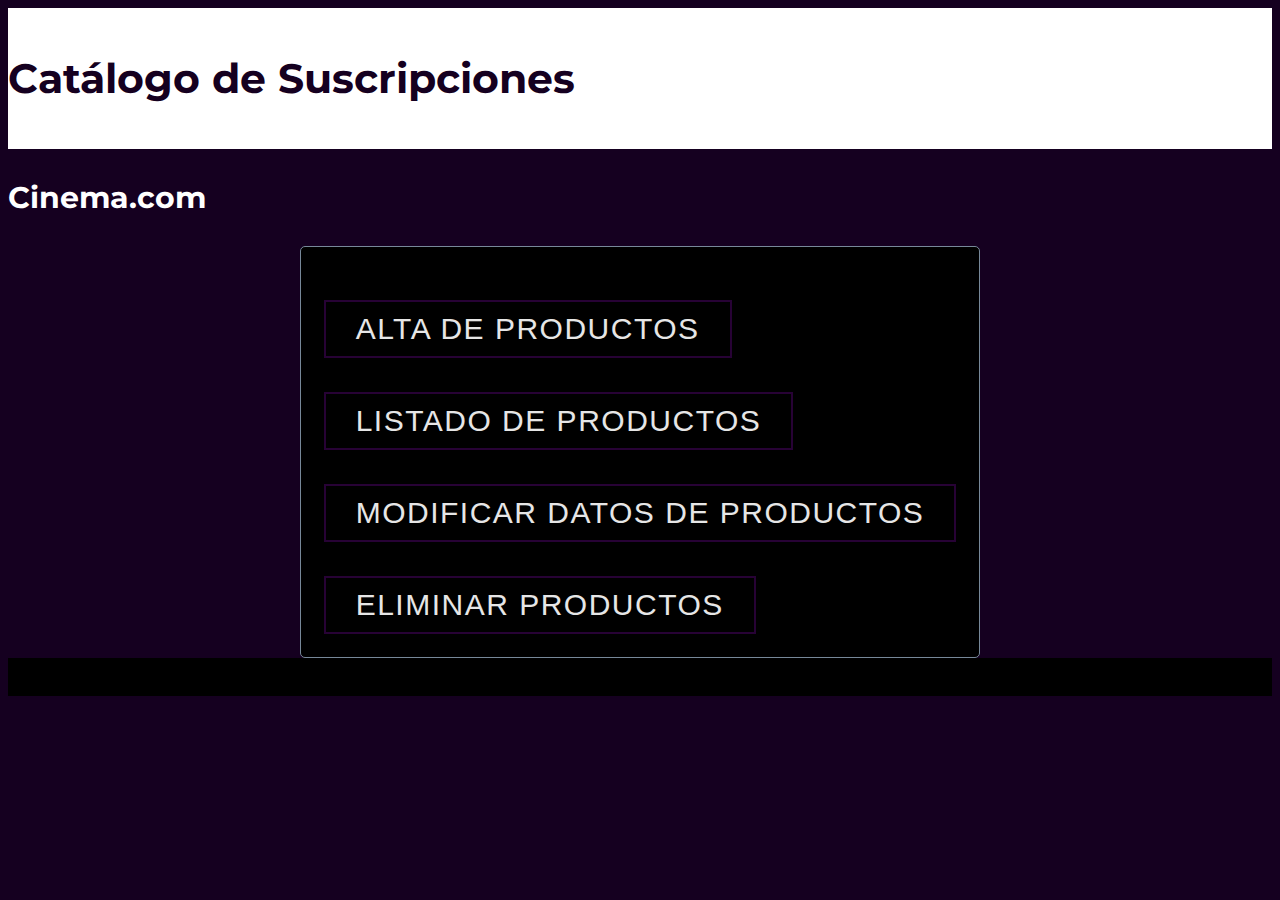
==== admin.html @ fa01f93c "Se fusiona TPO con Final" ====
<!DOCTYPE html>
<html lang="es">
<head>
    <meta charset="UTF-8">
    <meta http-equiv="X-UA-Compatible" content="IE=edge">
    <meta name="viewport" content="width=device-width, initial-scale=1.0">
    <link rel="shortcut icon" href="Imagenes/camara 3.ico" type="image/x-icon">
    <link rel="stylesheet" href="index.css">
    <title>Catálogo</title>


</head>



<body>
<div class="Contenedor">

<header>
    <nav class="header-menubar">
        <a><h1>Catálogo de Suscripciones</h1></a>
    </nav>
</header>


<section>
    <div>
        <h3>Cinema.com</h3>
        <table>
            <tr><td><a href="altas.html"><button>Alta de productos</button></a></td></tr>
            <tr><td><a href="listado.html"><button>Listado de productos</button></a></td></tr>
            <tr><td><a href="modificaciones.html"><button>Modificar datos de productos</button></a></td></tr>
            <tr><td><a href="listadoEliminar.html"><button>Eliminar productos</button></a></td></tr>
        </table>
    </div>
</section>
<footer>
    <p> Codo a Codo 2023 - 1° Cuatrimestre</p>
</footer>

</div>
</body>
</html>
---- index.css ----
@import 'https://fonts.googleapis.com/css?family=Montserrat:300, 400, 700&display=swap';

*{
    box-sizing: border-box;
}

html {
	font-size: 15px;
	font-family: 'Montserrat', sans-serif;
	scroll-behavior: smooth;
    color: white;
    background-color: rgb(21, 0, 32);
}


h1{
    color: rgb(21, 0, 32);
    font-size: 2.7em;
}

h2{
    color: rgb(255, 255, 255);
    font-size: 2.7em;
}

h3{
    color: rgb(255, 255, 255);
    font-size: 2em;
}

p {
	color: rgb(255, 255, 255);
	font-size: 1.2rem;
	margin-top: 5px;
	line-height: 2.5rem;
	font-weight: 300;
	letter-spacing: 0.05rem;
}

ul{
    list-style:none;
}

li{
    font-size: 1.25em;
}

button{
    display: inline-block;
	padding: 10px 30px;
	color: rgb(230, 230, 230);
	background-color: transparent;
	border: 2px solid rgb(39, 2, 53);
	font-size: 2rem;
	text-transform: uppercase;
	letter-spacing: 0.1rem;
	margin-top: 30px;
	transition: 0.3s ease;
	transition-property: background-color, color;
}


button:hover{
    color: white;
	background-color: rgb(89, 28, 116);
}


.container{
    max-width: 1400px;
    margin: auto;

}

header{
    background-color: rgb(255, 255, 255);
}

 header .logo{
    margin: 0;
    padding: 25px,30px;
    font-weight: bold;
    color: blueviolet;
    font-size: 1.45;
}
header .container{
    display: flex;
    flex-direction: column;
    align-items: center;

}

header .nav{

    display: flex;
    flex-direction: inline;
    text-align: center;
    padding-bottom: 25px;
}

header a{
    padding: 5px 12px;
    text-decoration: none;
    font-weight: bold;
    color: black;
}
header a:hover{
    color: blueviolet; /*cuando pones el mouse arriba se pone de ese color*/
}


/*pag prin*/

#intro{
    color: white;
    display: flex;
    align-items: center;
    justify-content: center;
    text-align: center;
    flex-direction: column;
    height: 90vh;
    background: url(Imagenes/Varios.png) no-repeat center center fixed; 
    background-size: cover;
 }

#intro h1{
    font-size: 7vw;
}
 #intro button{
    font-size: 1.75em;
}


#inicio {

    color: white;
    background-color: rgb(0, 0, 0);
}


/*opcines de vista*/


#nuestros-programas{
    background-color: rgb(0, 0, 0);
    font-size: 1.2rem;
	font-weight: 300;
	color: rgb(255, 255, 255);
	margin-bottom: 10px;
	text-transform: uppercase;
	letter-spacing: 0.2rem;
	text-align: center;
    }

    .nuestros-programas span {
        color: rgb(53, 18, 66);
    }

    #nuestros-programas .container{
       padding: 100px 0px;
    }


    /*como hacer para que esten de a tres*/

    #nuestros-programas .carta{
         background-position: center center;
        background-size: cover;
        padding: 50px;
        margin: 20px;
        border-radius: 15px;


    }
    .carta:first-child { /*con esto selecciono solo el primero*/
        background-image: linear-gradient(
            0deg,
            rgba(0, 0, 0, 0.5),
            rgba(53, 35, 82, 0.5)
        );

    }

    .carta:nth-child(2){
        
        background-image:linear-gradient(
            0deg,
            rgba(0, 0, 0, 0.5),
            rgba(53, 35, 82, 0.5)
        );
        

    }

    .carta:nth-child(3){
        background-image:linear-gradient(
            0deg,
            rgba(0,0,0,0.5),
            rgba(53, 35, 82, 0.5)
        );
    }

     /*CARACTERISTICAS*/


     #caracteristicas{
        background-color: rgb(0, 0, 0);
        font-size: 1.2rem;
        font-weight: 300;
        margin-bottom: 10px;
        text-transform: uppercase;
        letter-spacing: 0.2rem;
        color: rgb(255, 255, 255);
        text-align: center;
        }

        #caracteristicas .container{
           padding: 100px 0px;
        }


     footer{
        background-color: rgb(0, 0, 0);
    }
    footer p{
        margin: 0;
        color: rgb(0, 0, 0);
    }
    footer .container{
        height: 150px;
        display: flex;
        justify-content: center;
        align-items: flex-end;
    }
    .wrapper {
        display: inline-flex;
        list-style: none;
        height: 120px;
        width: 100%;
        padding-top: 40px;
        font-family: "Poppins", sans-serif;
        justify-content: center;
      }

      .wrapper .icon {
        position: relative;
        background: #fff;
        border-radius: 50%;
        margin: 10px;
        width: 50px;
        height: 50px;
        font-size: 18px;
        display: flex;
        justify-content: center;
        align-items: center;
        flex-direction: column;
        box-shadow: 0 10px 10px rgba(0, 0, 0, 0.1);
        cursor: pointer;
        transition: all 0.2s cubic-bezier(0.68, -0.55, 0.265, 1.55);
      }

      .wrapper .tooltip {
        position: absolute;
        top: 0;
        font-size: 14px;
        color: #fff;
        padding: 5px 8px;
        border-radius: 5px;
        box-shadow: 0 10px 10px rgba(0, 0, 0, 0.1);
        opacity: 0;
        pointer-events: none;
        transition: all 0.3s cubic-bezier(0.68, -0.55, 0.265, 1.55);
      }

      .wrapper .tooltip::before {
        position: absolute;
        content: "";
        height: 8px;
        width: 8px;
        bottom: -3px;
        left: 50%;
        transform: translate(-50%) rotate(45deg);
        transition: all 0.3s cubic-bezier(0.68, -0.55, 0.265, 1.55);
      }

      .wrapper .icon:hover .tooltip {
        top: -45px;
        opacity: 1;
        visibility: visible;
        pointer-events: auto;
      }

      .wrapper .icon:hover span,
      .wrapper .icon:hover .tooltip {
        text-shadow: 0px -1px 0px rgba(0, 0, 0, 0.1);
      }

      .wrapper .facebook:hover,
      .wrapper .facebook:hover .tooltip,
      .wrapper .facebook:hover .tooltip::before {
        background: #1877F2;
        color: #fff;
      }

      .wrapper .twitter:hover,
      .wrapper .twitter:hover .tooltip,
      .wrapper .twitter:hover .tooltip::before {
        background: #1DA1F2;
        color: #fff;
      }

      .wrapper .instagram:hover,
      .wrapper .instagram:hover .tooltip,
      .wrapper .instagram:hover .tooltip::before {
        background: #E4405F;
        color: #fff;
      }

.wrapper .circle {
    width: 40px;
    height: 40px;
    border-radius: 50%;
    overflow: hidden;
}

.wrapper .circle img {
    width: 100%;
    height: 100%;
    object-fit: cover;
}

#map {
    height: 300px;
    width: 60%;
    align-items: right justify;
    justify-items: center;
    justify-content: center;
    margin-left: 20%;
    margin-right: 20%;
    
}
.container {
    margin-top: 50px;
    text-align: center;
}

.wrapper {
    list-style-type: none;
    padding: 0;
}

.icon {
    display: inline-block;
    margin: 10px;
    position: relative;
    cursor: pointer;
}

.tooltip {
    visibility: hidden;
    opacity: 0;
    position: absolute;
    bottom: 100%;
    left: 50%;
    transform: translateX(-50%);
    background-color: rgba(0, 0, 0, 0.8);
    color: #fff;
    padding: 5px;
    border-radius: 5px;
    font-size: 12px;
    transition: opacity 0.2s ease-in-out;
}

.icon:hover .tooltip {
    visibility: visible;
    opacity: 1;
}

.circle {
    display: flex;
    align-items: center;
    justify-content: center;
    width: 50px;
    height: 50px;
    border-radius: 50%;
    background-color: #f2f2f2;
}

.circle img {
    max-width: 100%;
    max-height: 100%;
}

.popup {
    display: none;
    position: absolute;
    top: 50%;
    left: 50%;
    transform: translate(-50%, -50%);
    background-color: rgba(0, 0, 0, 0.8);
    color: #fff;
    padding: 10px;
    border-radius: 5px;
    font-size: 16px;
    z-index: 1;
    width: 200px; /* Aumentar el ancho de la caja */
}

/* Estilos adicionales para mejorar la apariencia */
.containerRedes {
    background-color: #000000;
    color: white;
    padding: 20px;
}

.icon span:last-child {
    margin-left: 5px;
}

.icon:hover .circle {
    background-color: #e6e6e6;
}


/* CARRITO */

table {
    max-width: 90%;
    margin: 0 auto;
    padding: 20px;
    background-color: rgb(0, 0, 0);
    border: 1px solid lightslategray;
    border-radius: 5px;
}


label {
    display: block;
    margin-bottom: 5px;
}


input[type="text"],


input[type="number"],


textarea {
    width: 90%;
    padding: 10px;
    margin-bottom: 10px;
    border: 1px solid #cccccc;
    border-radius: 5px;
}


input[type="submit"] {
    padding: 10px;
    background-color: #007bff;
    color: #ffffff;
    border: none;
    border-radius: 5px;
    cursor: pointer;
}


input[type="submit"]:hover {
    background-color: #0056b3;
}



#formulario {
    max-width: 400px;
    margin: 0 auto;
    padding: 20px;
    background-color: rgb(0, 0, 0);
    border: 1px solid lightslategray;
    border-radius: 5px;
}

#mod {
    max-width: 400px;
    margin: 0 auto;
    padding: 20px;
    background-color: rgb(0, 0, 0);
    border: 1px solid lightslategray;
    border-radius: 5px;
}


.carrito {
    display: inline-block;
	padding: 1px 2px;
	background-color: transparent;
	font-size: 2rem;
	text-transform: uppercase;
	letter-spacing: 0.1rem;
	margin-top: 5px;
	transition: 0.3s ease;
	transition-property: background-color, color;
}
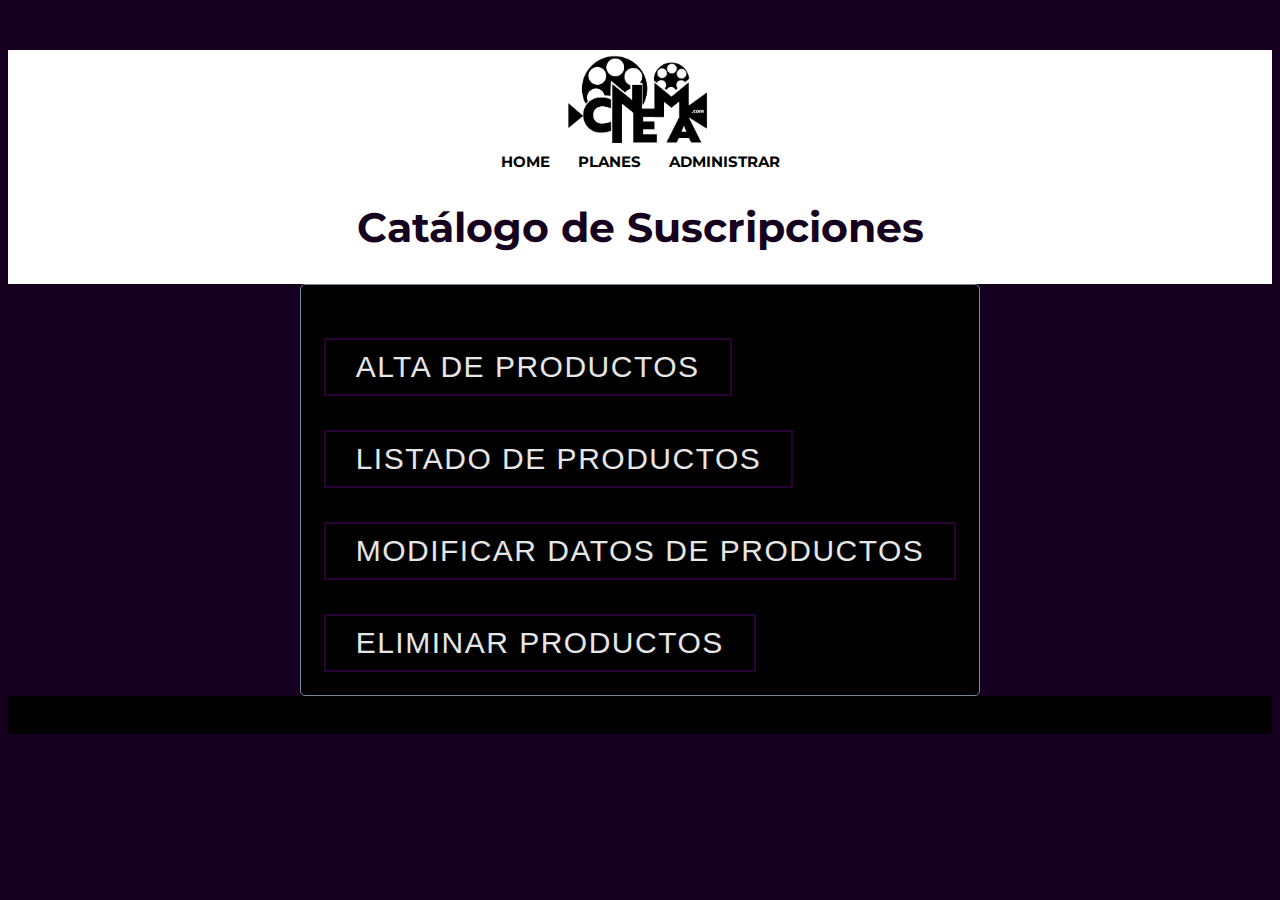
==== commit 37facbb2: "Cambios Formato" ====
--- a/admin.html
+++ b/admin.html
@@ -16,16 +16,26 @@
 <body>
 <div class="Contenedor">
 
-<header>
-    <nav class="header-menubar">
-        <a><h1>Catálogo de Suscripciones</h1></a>
-    </nav>
-</header>
+    <header>
+        <div class="container">
+            <a class="logo">
+                <img src="Imagenes/Logo.png" width="150" alt="">
+            </a>
+                <nav>
+                    <a href="index.html">HOME</a>
+                    <a href="carrito.html">PLANES</a>
+                    <a href="admin.html">ADMINISTRAR</a>
+                </nav>
+                <a><h1>Catálogo de Suscripciones</h1></a>
+    </div>
+ 
+    </header>
+
 
 
 <section>
+
     <div>
-        <h3>Cinema.com</h3>
         <table>
             <tr><td><a href="altas.html"><button>Alta de productos</button></a></td></tr>
             <tr><td><a href="listado.html"><button>Listado de productos</button></a></td></tr>
--- a/index.css
+++ b/index.css
@@ -495,10 +495,39 @@
 	padding: 1px 2px;
 	background-color: transparent;
 	font-size: 2rem;
-	text-transform: uppercase;
 	letter-spacing: 0.1rem;
-	margin-top: 5px;
+	margin-top: 2px;
 	transition: 0.3s ease;
 	transition-property: background-color, color;
 }
 
+ /*como hacer para que esten de a tres*/
+
+ .nuestros-planes {
+
+    font-size: 1.2rem;
+	font-weight: 300;
+	color: rgb(255, 255, 255);
+	margin-bottom: 10px;
+	text-transform: uppercase;
+	letter-spacing: 0.2rem;
+	text-align: center;
+
+    }
+
+    
+    .planes { 
+        width: 400px;
+        margin: 10px;	
+        background-position: center center;
+        background-size: cover;
+        border-radius: 15px;
+        display: inline-block;
+        text-align: center;
+        background-image: linear-gradient(
+        0deg,
+        rgba(0, 0, 0, 0.5),
+        rgba(53, 35, 82, 0.5)
+    );
+
+    }
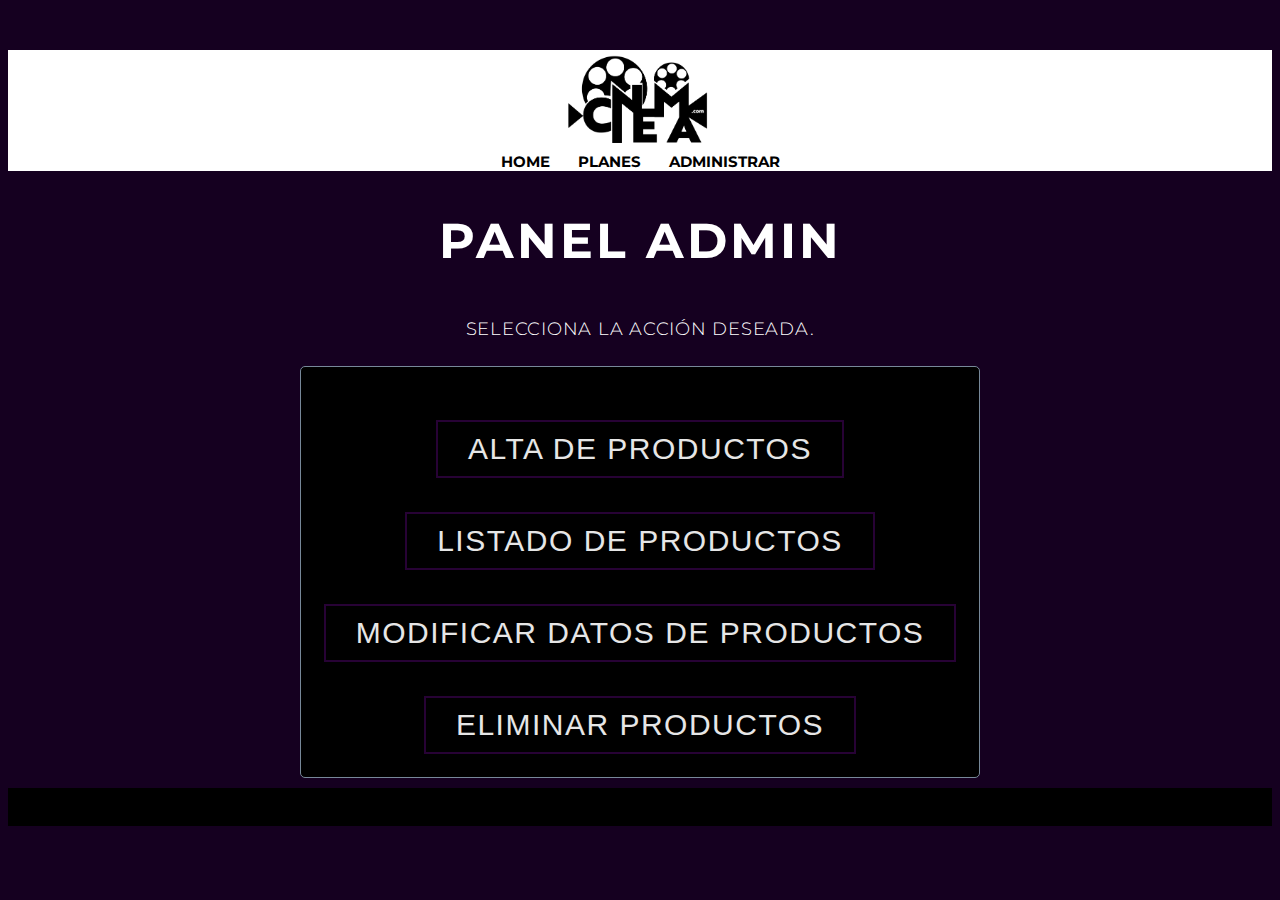
==== commit 73618409: "Cambios de formato" ====
--- a/admin.html
+++ b/admin.html
@@ -22,18 +22,20 @@
                 <img src="Imagenes/Logo.png" width="150" alt="">
             </a>
                 <nav>
-                    <a href="index.html">HOME</a>
+                  <a href="index.html">HOME</a>
                     <a href="carrito.html">PLANES</a>
                     <a href="admin.html">ADMINISTRAR</a>
                 </nav>
-                <a><h1>Catálogo de Suscripciones</h1></a>
     </div>
  
     </header>
 
 
 
-<section>
+<section class="admin-container">
+
+    <h2>PANEL ADMIN</h2>
+      <p>Selecciona la acción deseada. </p>
 
     <div>
         <table>
--- a/index.css
+++ b/index.css
@@ -531,3 +531,21 @@
     );
 
     }
+
+.admin-container {
+
+    font-size: 1.2rem;
+    font-weight: 300;
+    color: rgb(255, 255, 255);
+    margin-bottom: 10px;
+    text-transform: uppercase;
+    letter-spacing: 0.2rem;
+    text-align: center;
+    
+    }
+
+.button-admin {
+
+    font-size: 0.8rem;
+
+}
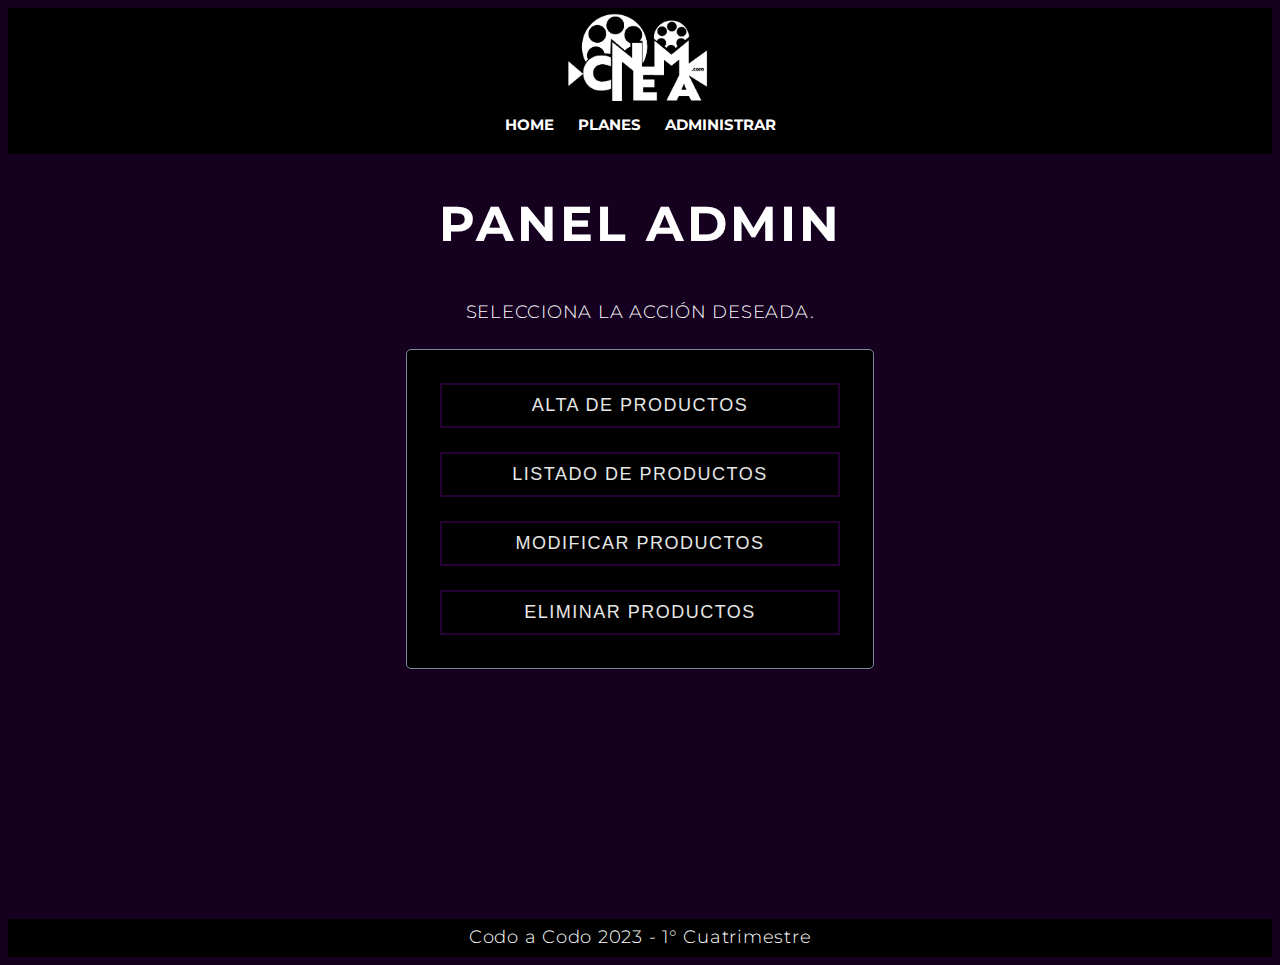
==== commit 954a65c1: "Arreglo Formato" ====
--- a/admin.html
+++ b/admin.html
@@ -11,15 +11,11 @@
 
 </head>
 
-
-
 <body>
-<div class="Contenedor">
-
     <header>
         <div class="container">
             <a class="logo">
-                <img src="Imagenes/Logo.png" width="150" alt="">
+                <img src="Imagenes/LogoB.png" width="150" alt="">
             </a>
                 <nav>
                   <a href="index.html">HOME</a>
@@ -27,29 +23,23 @@
                     <a href="admin.html">ADMINISTRAR</a>
                 </nav>
     </div>
- 
     </header>
 
+    <section class="admin-container">
+        <h2>PANEL ADMIN</h2>
+        <p>Selecciona la acción deseada. </p>
+        <div>
+            <table>
+                <tr><td><a href="altas.html"><button class="button-menuadmin">Alta de productos</button></a></td></tr>
+                <tr><td><a href="listado.html"><button class="button-menuadmin">Listado de productos</button></a></td></tr>
+                <tr><td><a href="modificaciones.html"><button class="button-menuadmin">Modificar Productos</button></a></td></tr>
+                <tr><td><a href="listadoEliminar.html"><button class="button-menuadmin">Eliminar productos</button></a></td></tr>
+            </table>
+        </div>
+    </section>
 
-
-<section class="admin-container">
-
-    <h2>PANEL ADMIN</h2>
-      <p>Selecciona la acción deseada. </p>
-
-    <div>
-        <table>
-            <tr><td><a href="altas.html"><button>Alta de productos</button></a></td></tr>
-            <tr><td><a href="listado.html"><button>Listado de productos</button></a></td></tr>
-            <tr><td><a href="modificaciones.html"><button>Modificar datos de productos</button></a></td></tr>
-            <tr><td><a href="listadoEliminar.html"><button>Eliminar productos</button></a></td></tr>
-        </table>
-    </div>
-</section>
-<footer>
-    <p> Codo a Codo 2023 - 1° Cuatrimestre</p>
-</footer>
-
-</div>
+    <footer>
+        <p> Codo a Codo 2023 - 1° Cuatrimestre</p>
+    </footer>
 </body>
 </html>
--- a/index.css
+++ b/index.css
@@ -8,7 +8,6 @@
 	font-size: 15px;
 	font-family: 'Montserrat', sans-serif;
 	scroll-behavior: smooth;
-    color: white;
     background-color: rgb(21, 0, 32);
 }
 
@@ -31,7 +30,6 @@
 p {
 	color: rgb(255, 255, 255);
 	font-size: 1.2rem;
-	margin-top: 5px;
 	line-height: 2.5rem;
 	font-weight: 300;
 	letter-spacing: 0.05rem;
@@ -62,27 +60,21 @@
 
 button:hover{
     color: white;
-	background-color: rgb(89, 28, 116);
-}
-
-
-.container{
-    max-width: 1400px;
-    margin: auto;
-
+	background-color: rgb(38, 2, 53);
 }
 
 header{
-    background-color: rgb(255, 255, 255);
+    background-color: rgb(0, 0, 5);
+
 }
 
  header .logo{
-    margin: 0;
+    margin: 10ps;
     padding: 25px,30px;
     font-weight: bold;
-    color: blueviolet;
     font-size: 1.45;
 }
+
 header .container{
     display: flex;
     flex-direction: column;
@@ -90,29 +82,30 @@
 
 }
 
-header .nav{
-
+nav{
     display: flex;
     flex-direction: inline;
     text-align: center;
-    padding-bottom: 25px;
+    padding-bottom: 15px;
+    color: #ffffff;
 }
 
 header a{
     padding: 5px 12px;
     text-decoration: none;
     font-weight: bold;
-    color: black;
+    color: white;
+    
 }
 header a:hover{
-    color: blueviolet; /*cuando pones el mouse arriba se pone de ese color*/
+    color: blueviolet; 
 }
 
 
 /*pag prin*/
 
 #intro{
-    color: white;
+    color: #ffffff;
     display: flex;
     align-items: center;
     justify-content: center;
@@ -123,6 +116,15 @@
     background-size: cover;
  }
 
+ .button-intro {
+    margin: 20px;
+    background-color: rgb(38, 2, 53);
+
+}
+
+.button-intro:hover{
+	background-color: rgb(81, 6, 114);
+}
 #intro h1{
     font-size: 7vw;
 }
@@ -131,10 +133,15 @@
 }
 
 
-#inicio {
-
+#mapa {
+    padding: auto;
+    margin: auto;
     color: white;
     background-color: rgb(0, 0, 0);
+}
+
+#mapa .container{
+    padding: 100px 0px;
 }
 
 
@@ -146,7 +153,7 @@
     font-size: 1.2rem;
 	font-weight: 300;
 	color: rgb(255, 255, 255);
-	margin-bottom: 10px;
+
 	text-transform: uppercase;
 	letter-spacing: 0.2rem;
 	text-align: center;
@@ -164,7 +171,7 @@
     /*como hacer para que esten de a tres*/
 
     #nuestros-programas .carta{
-         background-position: center center;
+        background-position: center center;
         background-size: cover;
         padding: 50px;
         margin: 20px;
@@ -207,24 +214,23 @@
         background-color: rgb(0, 0, 0);
         font-size: 1.2rem;
         font-weight: 300;
-        margin-bottom: 10px;
         text-transform: uppercase;
         letter-spacing: 0.2rem;
         color: rgb(255, 255, 255);
         text-align: center;
         }
 
-        #caracteristicas .container{
-           padding: 100px 0px;
-        }
-
+    #caracteristicas .container{
+        padding: 100px 0px;
+    }
 
      footer{
         background-color: rgb(0, 0, 0);
     }
     footer p{
         margin: 0;
-        color: rgb(0, 0, 0);
+        color: rgb(255, 255, 255);
+        text-align: center;
     }
     footer .container{
         height: 150px;
@@ -340,8 +346,9 @@
     
 }
 .container {
-    margin-top: 50px;
     text-align: center;
+    background-color: #000000;
+    margin: 1px;
 }
 
 .wrapper {
@@ -452,21 +459,6 @@
     margin-bottom: 10px;
     border: 1px solid #cccccc;
     border-radius: 5px;
-}
-
-
-input[type="submit"] {
-    padding: 10px;
-    background-color: #007bff;
-    color: #ffffff;
-    border: none;
-    border-radius: 5px;
-    cursor: pointer;
-}
-
-
-input[type="submit"]:hover {
-    background-color: #0056b3;
 }
 
 
@@ -537,7 +529,7 @@
     font-size: 1.2rem;
     font-weight: 300;
     color: rgb(255, 255, 255);
-    margin-bottom: 10px;
+    margin-bottom: 250px;
     text-transform: uppercase;
     letter-spacing: 0.2rem;
     text-align: center;
@@ -545,7 +537,20 @@
     }
 
 .button-admin {
-
+    margin: auto;
     font-size: 0.8rem;
 
 }
+
+.button-menuadmin {
+    margin: 10px;
+    font-size: 1.2rem;
+    width: 400px;
+}
+
+td {
+    text-align: center;
+}
+
+
+
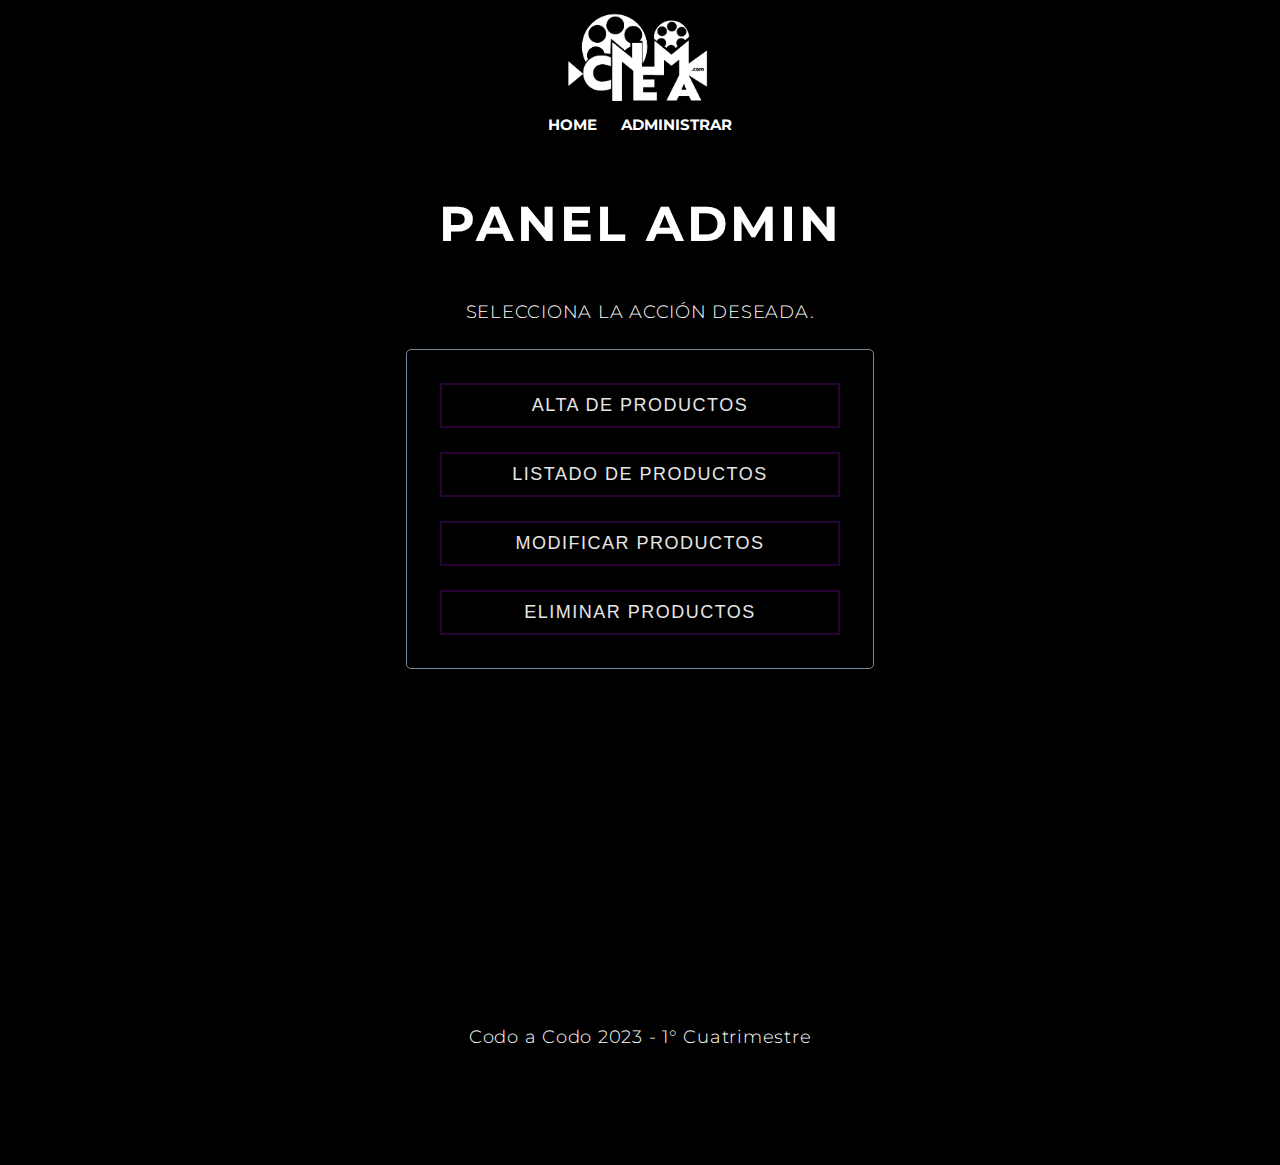
==== commit 51090d35: "Formato" ====
--- a/admin.html
+++ b/admin.html
@@ -19,7 +19,6 @@
             </a>
                 <nav>
                   <a href="index.html">HOME</a>
-                    <a href="carrito.html">PLANES</a>
                     <a href="admin.html">ADMINISTRAR</a>
                 </nav>
     </div>
--- a/index.css
+++ b/index.css
@@ -8,7 +8,7 @@
 	font-size: 15px;
 	font-family: 'Montserrat', sans-serif;
 	scroll-behavior: smooth;
-    background-color: rgb(21, 0, 32);
+    background-color: rgb(0, 0, 0);
 }
 
 
@@ -64,7 +64,7 @@
 }
 
 header{
-    background-color: rgb(0, 0, 5);
+    background-color: rgb(0, 0, 0);
 
 }
 
@@ -73,6 +73,7 @@
     padding: 25px,30px;
     font-weight: bold;
     font-size: 1.45;
+    padding: 5px;
 }
 
 header .container{
@@ -138,11 +139,14 @@
     margin: auto;
     color: white;
     background-color: rgb(0, 0, 0);
-}
-
-#mapa .container{
-    padding: 100px 0px;
-}
+    font-size: 1.2rem;
+    font-weight: 300;
+    text-transform: uppercase;
+    letter-spacing: 0.2rem;
+    color: rgb(255, 255, 255);
+    text-align: center;
+}
+
 
 
 /*opcines de vista*/
@@ -153,7 +157,6 @@
     font-size: 1.2rem;
 	font-weight: 300;
 	color: rgb(255, 255, 255);
-
 	text-transform: uppercase;
 	letter-spacing: 0.2rem;
 	text-align: center;
@@ -164,7 +167,7 @@
     }
 
     #nuestros-programas .container{
-       padding: 100px 0px;
+       padding: 50px 0px;
     }
 
 
@@ -221,7 +224,7 @@
         }
 
     #caracteristicas .container{
-        padding: 100px 0px;
+        padding: 50px 0px;
     }
 
      footer{
@@ -233,7 +236,7 @@
         text-align: center;
     }
     footer .container{
-        height: 150px;
+        height: 50px;
         display: flex;
         justify-content: center;
         align-items: flex-end;
@@ -345,11 +348,7 @@
     margin-right: 20%;
     
 }
-.container {
-    text-align: center;
-    background-color: #000000;
-    margin: 1px;
-}
+
 
 .wrapper {
     list-style-type: none;
@@ -552,5 +551,191 @@
     text-align: center;
 }
 
-
-
+article {
+    min-height: 5rem;
+    margin: auto;
+    display: flex;
+    align-items: center;
+    text-align: center;
+}
+
+
+.card-container {
+    width: 90%;
+    height: 300px;
+    max-width: 800px;
+    position:relative;
+    border-radius: 10px;
+    box-shadow: 0 10px 20px rgba(0, 0, 0, 0.2);
+    overflow: hidden;
+}
+
+.card img {
+    width: 100%;
+    height: 100%;
+    border-radius: inherit;
+}
+
+.card .front-content {
+    width: 100%;
+    height: 100%;
+    display: flex;
+    align-items: center;
+    justify-content: center;
+    transition: all 0.6s cubic-bezier(0.23, 1, 0.32, 1);
+}
+
+.card .content {
+    position: absolute;
+    top: 0;
+    left: 0;
+    width: 100%;
+    height: 100%;
+    font-size: 1.5rem;
+    display: flex;
+    flex-direction: column;
+    text-align: justify;
+    align-items: center;
+    justify-content: center;
+    gap: 10px;
+    background: linear-gradient(-45deg, #51066e 0%, #000000 100%);
+    color: #ffffff;
+    padding: 3px;
+    line-height: 1;
+    border-radius: 5px;
+    pointer-events: none;
+    transform: translateY(96%);
+    transition: all 0.6s cubic-bezier(0.23, 1, 0.32, 1);
+}
+
+.card .content .heading {
+    font-size: 2rem;
+    font-weight: 700;
+}
+
+.card:hover .content {
+    transform: translateY(0);
+}
+
+.card:hover .front-content {
+    transform: translateY(-30%);
+}
+
+.card:hover .front-content p {
+    opacity: 0;
+}
+
+
+
+@media (min-width: 600px) {
+    .contenedor {
+        width: 80%;
+    }
+}
+
+@media (min-width: 768px) {
+    .contenedor {
+        width: 90%;
+    }
+}
+
+/* Media queries for responsiveness */
+
+@media (max-width: 767px) {
+    header,
+    section,
+    article {
+        margin: 0.25rem;
+    }
+
+    h1 {
+        font-size: 2.5rem;
+    }
+
+    button {
+        font-size: 1.2em;
+        padding: 8px 24px;
+    }
+}
+
+@media (max-width: 599px) {
+    header,
+    section,
+    article {
+        margin: 0.1rem;
+    }
+
+    h1 {
+        font-size: 2rem;
+    }
+
+    button {
+        font-size: 1em;
+        padding: 6px 18px;
+    }
+}
+
+
+.wrapper-content {
+    list-style-type: none;
+    padding: 0;
+}
+
+.icon {
+    display: inline-block;
+    margin: 10px;
+    position: relative;
+    cursor: pointer;
+}
+
+.tooltip {
+    visibility: hidden;
+    opacity: 0;
+    position: absolute;
+    bottom: 100%;
+    left: 50%;
+    transform: translateX(-50%);
+    background-color: rgba(0, 0, 0, 0.8);
+    color: #fff;
+    padding: 5px;
+    border-radius: 5px;
+    font-size: 12px;
+    transition: opacity 0.2s ease-in-out;
+}
+
+.icon:hover .tooltip {
+    visibility: visible;
+    opacity: 1;
+}
+
+
+.icon span:last-child {
+    margin-left: 5px;
+}
+
+.icon:hover .circle {
+    background-color: #e6e6e6;
+}
+
+footer{
+
+        padding: 100px 0px;
+    
+}
+
+.contenido {
+    margin: 0.5rem;
+    border: 1px solid rgb(31, 0, 43);
+    background-color: rgb(11, 0, 15);
+    display: flex;
+    align-items: center;
+    text-align: justify;
+    
+
+}
+    
+.contenido-tarjetas {
+    align-items: center;
+    text-align: center;
+}
+
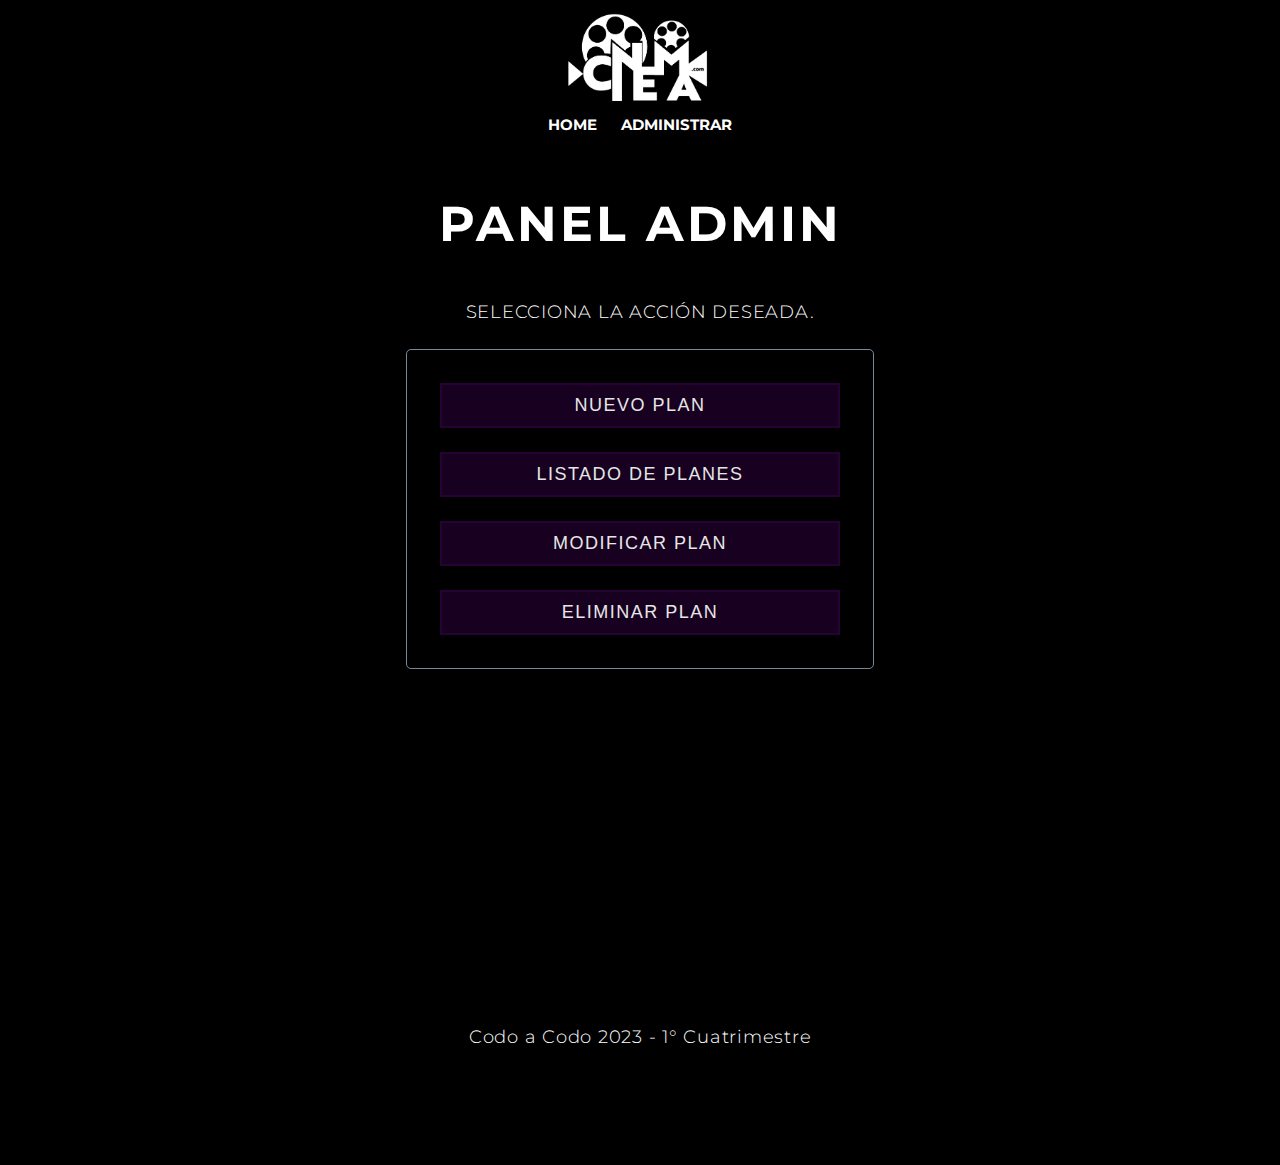
==== commit 8b0df00f: "fROOMATO BOTONES" ====
--- a/admin.html
+++ b/admin.html
@@ -29,10 +29,10 @@
         <p>Selecciona la acción deseada. </p>
         <div>
             <table>
-                <tr><td><a href="altas.html"><button class="button-menuadmin">Alta de productos</button></a></td></tr>
-                <tr><td><a href="listado.html"><button class="button-menuadmin">Listado de productos</button></a></td></tr>
-                <tr><td><a href="modificaciones.html"><button class="button-menuadmin">Modificar Productos</button></a></td></tr>
-                <tr><td><a href="listadoEliminar.html"><button class="button-menuadmin">Eliminar productos</button></a></td></tr>
+                <tr><td><a href="altas.html"><button class="button-menuadmin">Nuevo Plan</button></a></td></tr>
+                <tr><td><a href="listado.html"><button class="button-menuadmin">Listado de Planes</button></a></td></tr>
+                <tr><td><a href="modificaciones.html"><button class="button-menuadmin">Modificar Plan</button></a></td></tr>
+                <tr><td><a href="listadoEliminar.html"><button class="button-menuadmin">Eliminar Plan</button></a></td></tr>
             </table>
         </div>
     </section>
--- a/index.css
+++ b/index.css
@@ -538,14 +538,31 @@
 .button-admin {
     margin: auto;
     font-size: 0.8rem;
-
+    background-color: rgb(24, 1, 32);
+    border: 2px solid rgb(39, 2, 53);
+
+}
+
+.button-admin:hover{
+    color: white;
+	background-color: rgb(38, 2, 53);
 }
 
 .button-menuadmin {
     margin: 10px;
     font-size: 1.2rem;
     width: 400px;
-}
+    background-color: rgb(24, 1, 32);
+    border: 2px solid rgb(39, 2, 53);
+}
+
+
+.button-menuadmin:hover{
+    color: white;
+	background-color: rgb(38, 2, 53);
+}
+
+/* SECCION CONTENIDO */
 
 td {
     text-align: center;
